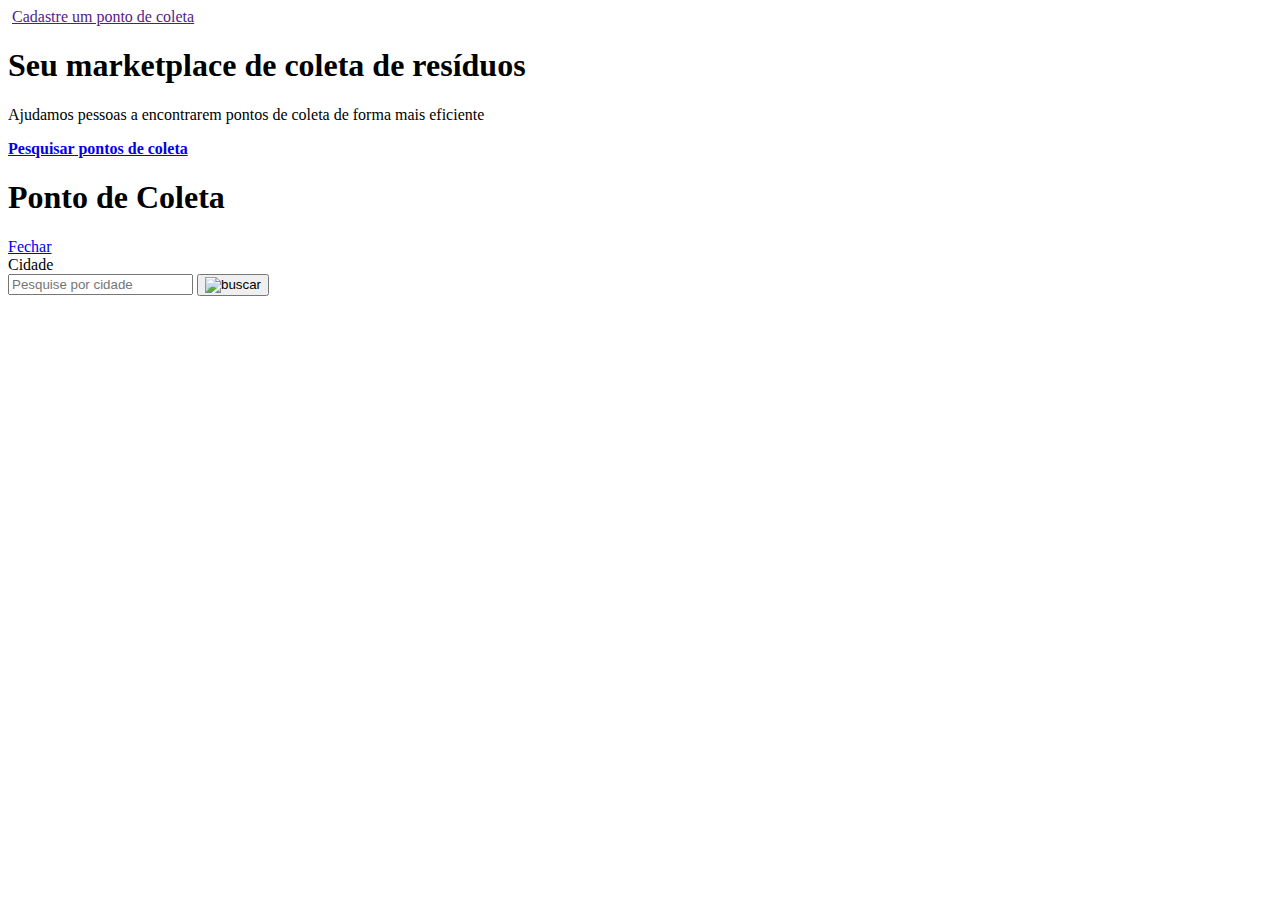
==== public/index.html @ ce70d39f "modal html" ====
<!DOCTYPE html>
<html lang="pt-br">
<head>
    <meta charset="UTF-8">
    <meta name="viewport" content="width=device-width, initial-scale=1.0">
    <link href="https://fonts.googleapis.com/css2?family=Roboto&family=Ubuntu:wght@700&display=swap" rel="stylesheet">
    <link rel="stylesheet" href="../src/styles/index.css">
    <link rel="stylesheet" href="../src/styles/home.css">
    
    <title>Ecoleta</title>
</head>
<body>
    
    <div id="page-home">
        <div class="content">
            <header>
                <img src="../src/assets/logo.svg" alt="">
                <a href="">
                    <span></span>
                    Cadastre um ponto de coleta
                </a>
            </header>
            <main>
                <h1>Seu marketplace de coleta de resíduos</h1>
                <p>Ajudamos pessoas a encontrarem pontos de coleta de forma mais eficiente</p>

                <a href="#">
                    <span></span><strong>Pesquisar pontos de coleta</strong>
                </a>
            </main>
        </div>
    </div>

    <div class="modal hide">
        <div class="content">
            <div class="header">
                <h1>Ponto de Coleta</h1>
                <a href="#">Fechar</a>
            </div>

            <form action="search-results">
                <label for="search">Cidade</label>
                <div class="search">
                    <div class="field">
                        <input type="text" name="search" placeholder="Pesquise por cidade">
                        <button>
                            <img src="../src/assets/search.svg" alt="buscar">
                        </button>
                    </div>
                </div>
            </form>
        </div>
    </div>


</body>
</html>
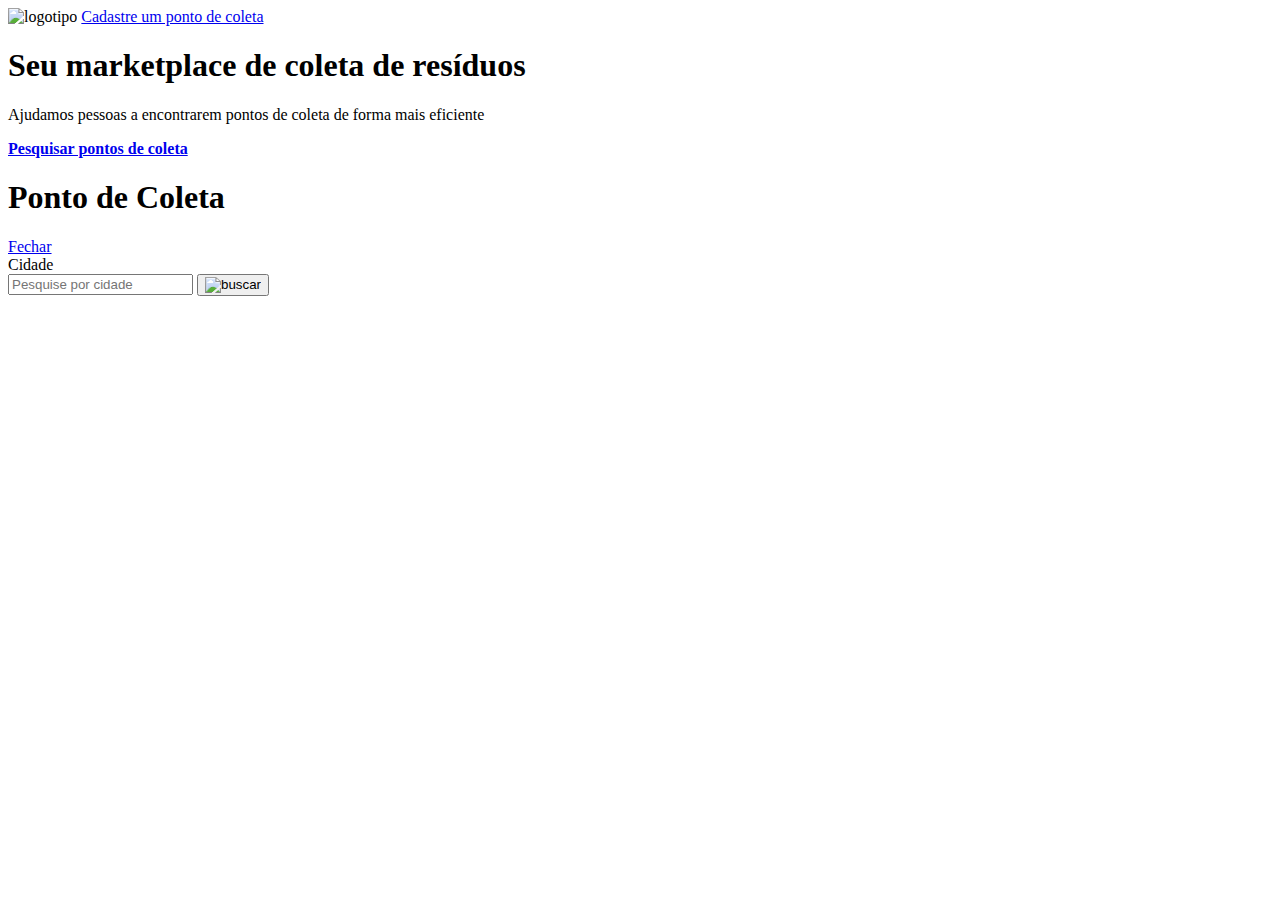
==== commit 1ac58857: "search-results.html" ====
--- a/public/index.html
+++ b/public/index.html
@@ -1,21 +1,23 @@
 <!DOCTYPE html>
 <html lang="pt-br">
+
 <head>
     <meta charset="UTF-8">
     <meta name="viewport" content="width=device-width, initial-scale=1.0">
     <link href="https://fonts.googleapis.com/css2?family=Roboto&family=Ubuntu:wght@700&display=swap" rel="stylesheet">
     <link rel="stylesheet" href="../src/styles/index.css">
     <link rel="stylesheet" href="../src/styles/home.css">
-    
+    <link rel="stylesheet" href="../src/styles/modal.css">
     <title>Ecoleta</title>
 </head>
+
 <body>
-    
+
     <div id="page-home">
         <div class="content">
             <header>
-                <img src="../src/assets/logo.svg" alt="">
-                <a href="">
+                <img src="../src/assets/logo.svg" alt="logotipo">
+                <a href="create-point.html">
                     <span></span>
                     Cadastre um ponto de coleta
                 </a>
@@ -38,7 +40,7 @@
                 <a href="#">Fechar</a>
             </div>
 
-            <form action="search-results">
+            <form action="search-results.html">
                 <label for="search">Cidade</label>
                 <div class="search">
                     <div class="field">
@@ -52,6 +54,7 @@
         </div>
     </div>
 
+    <script src="../src/scripts/modal.js"></script>
+</body>
 
-</body>
 </html>